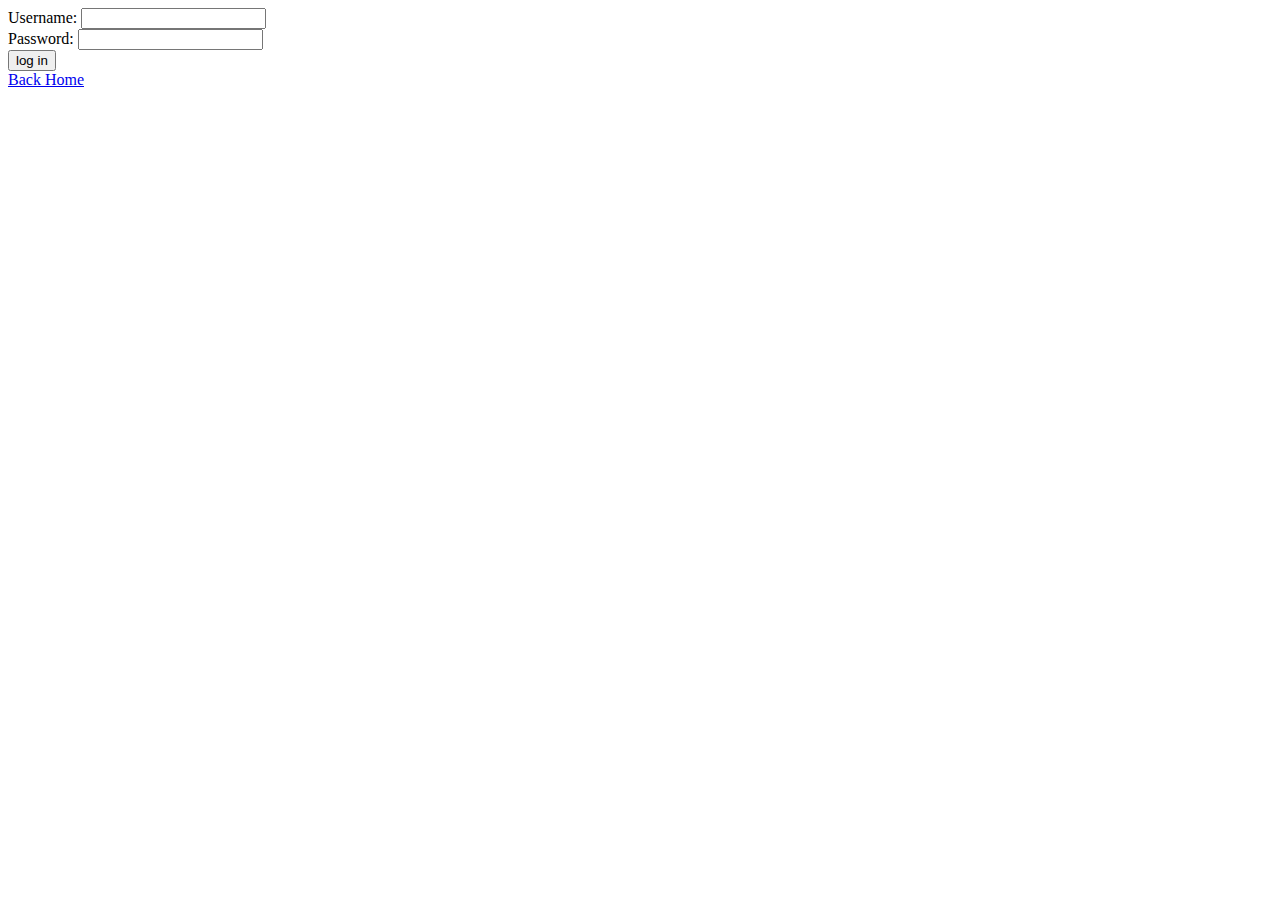
==== Project/login.html @ 51ad9178 "Uploaded project files through project 2" ====
<!DOCTYPE html>
<html>
    <head>
        <!-- Required meta tags -->
        <meta charset="utf-8">
        <meta name="viewport" content="width=device-width, initial-scale=1, shrink-to-fit=no">
    </head>
    <body>
        
        <form action="loginHandler.php" method="POST">
            <label for="username">Username: </label>
            <input type="text" name="username">
            
            <br>
            
            <label for="pass">Password: </label>
            <input type="text" name="pass">
            
            <br>
            
            <input type="submit" value="log in">
        
        </form>
        
        <a href="index.html">Back Home</a>    
    </body>

</html>
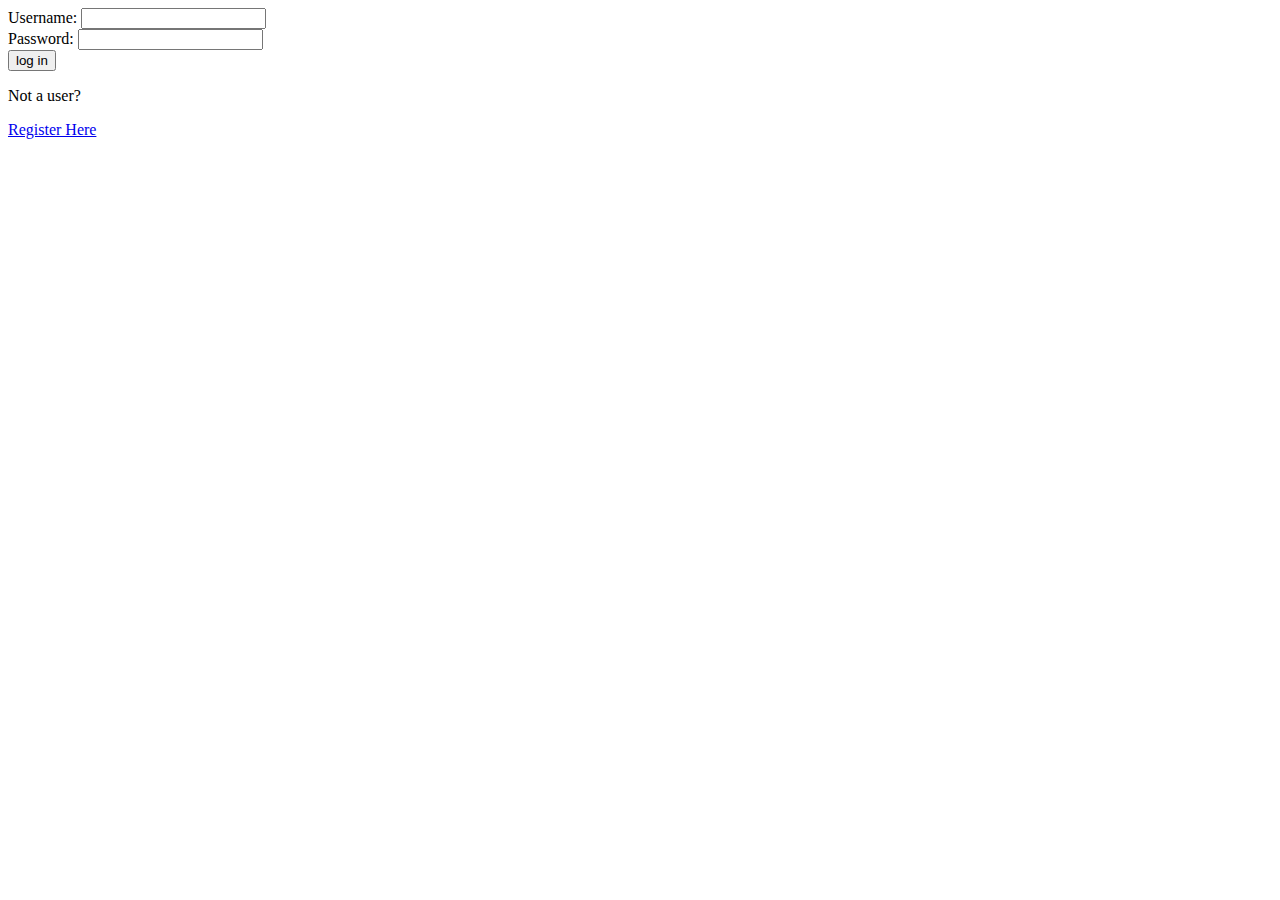
==== commit 3c114f1e: "Upload for milestone 7 & 8" ====
--- a/Project/login.html
+++ b/Project/login.html
@@ -1,3 +1,13 @@
+<!--
+    Mark Pratt
+    CST-126
+    Project Version 5
+    Synopsis: 
+        Form to log in to the blog siteS
+
+-->
+
+
 <!DOCTYPE html>
 <html>
     <head>
@@ -21,8 +31,8 @@
             <input type="submit" value="log in">
         
         </form>
-        
-        <a href="index.html">Back Home</a>    
+        <p>Not a user?</p>
+        <a href="register.html">Register Here</a>    
     </body>
 
 </html>